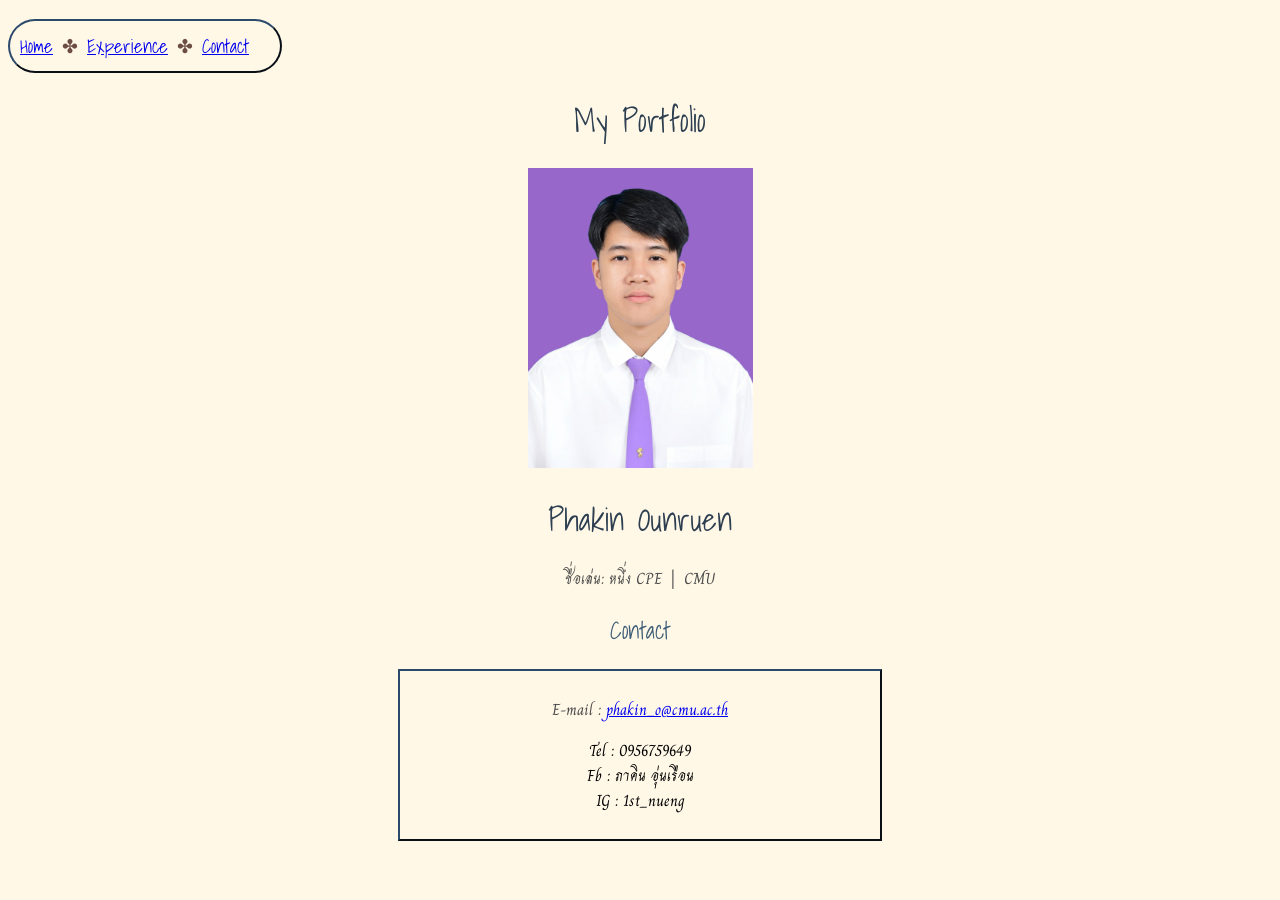
==== contact.html @ 75374c5f "almost the end" ====
<!doctype html>
<html lang="en">
  <head>
    <meta charset="UTF-8" />
    <meta name="viewport" content="width=device-width, initial-scale=1.0" />
    <title>Document</title>
    <link rel="preconnect" href="https://fonts.googleapis.com" />
    <link rel="preconnect" href="https://fonts.gstatic.com" crossorigin />
    <link
      href="https://fonts.googleapis.com/css2?family=Charm:wght@400;700&family=Playfair+Display:ital,wght@0,400..900;1,400..900&family=Shadows+Into+Light&display=swap"
      rel="stylesheet"
    />
    <link
      href="https://fonts.googleapis.com/css2?family=Charm:wght@400;700&family=Kodchasan:ital,wght@0,200;0,300;0,400;0,500;0,600;0,700;1,200;1,300;1,400;1,500;1,600;1,700&family=Playfair+Display:ital,wght@0,400..900;1,400..900&family=Shadows+Into+Light&display=swap"
      rel="stylesheet"
    />
    <link rel="stylesheet" href="style.css" />
  </head>
  <body>
    <h3 class="engfont icon">
      <a href="index.html">Home</a>
      ✤
      <a href="experience.html">Experience</a>
      ✤
      <a href="contact.html">Contact </a>
    </h3>
    <h1 class="engfont center">My Portfolio</h1>
    <div style="text-align: center">
      <img src="images/profile.jpg" height="300px" width="auto" />
      <h1 class="engfont">Phakin Ounruen</h1>
      <p class="thaifont">ชื่อเล่น: หนึ่ง CPE │ CMU</p>
      <h2 class="engfont">Contact</h2>
      <div class="thaifont myDiv">
        <p>E-mail : <a href="mailto:phakin_o@cmu.ac.th">phakin_o@cmu.ac.th</a> <div>Tel : 0956759649</div> <div>Fb : ภาคิน อุ่นเรือน</div>IG : 1st_nueng</p>
      </div>
      </div>
    </body>
</html>
---- style.css ----
.engfont {
  font-family: "Shadows Into Light", serif;
  font-optical-sizing: auto;
  font-weight: 400;
  font-style: normal;
}

.thaifont {
  font-family: "Charm", serif;
  font-optical-sizing: auto;
  font-weight: 400;
  font-style: normal;
}

.center {
  text-align: center;
  margin-left: auto;
  margin-right: auto;
}

.myDiv {
  border: 2px outset #2c4a6b;
  text-align: center;
  width: 460px;
  padding: 10px;
  margin-left: auto;
  margin-right: auto;
}

.icon {
  border: 2px outset #2c4a6b;
  width: 250px;
  padding: 10px;
  margin-bottom: 10px;
  border-radius: 30px;
}

body {
  background-color: #fff8e7;
}
h1 {
  color: #2c3e50;
}
h2 {
  color: #3e5c76;
}
h3 {
  color: #6d4c41;
}
p {
  color: #4a4a4a;
}
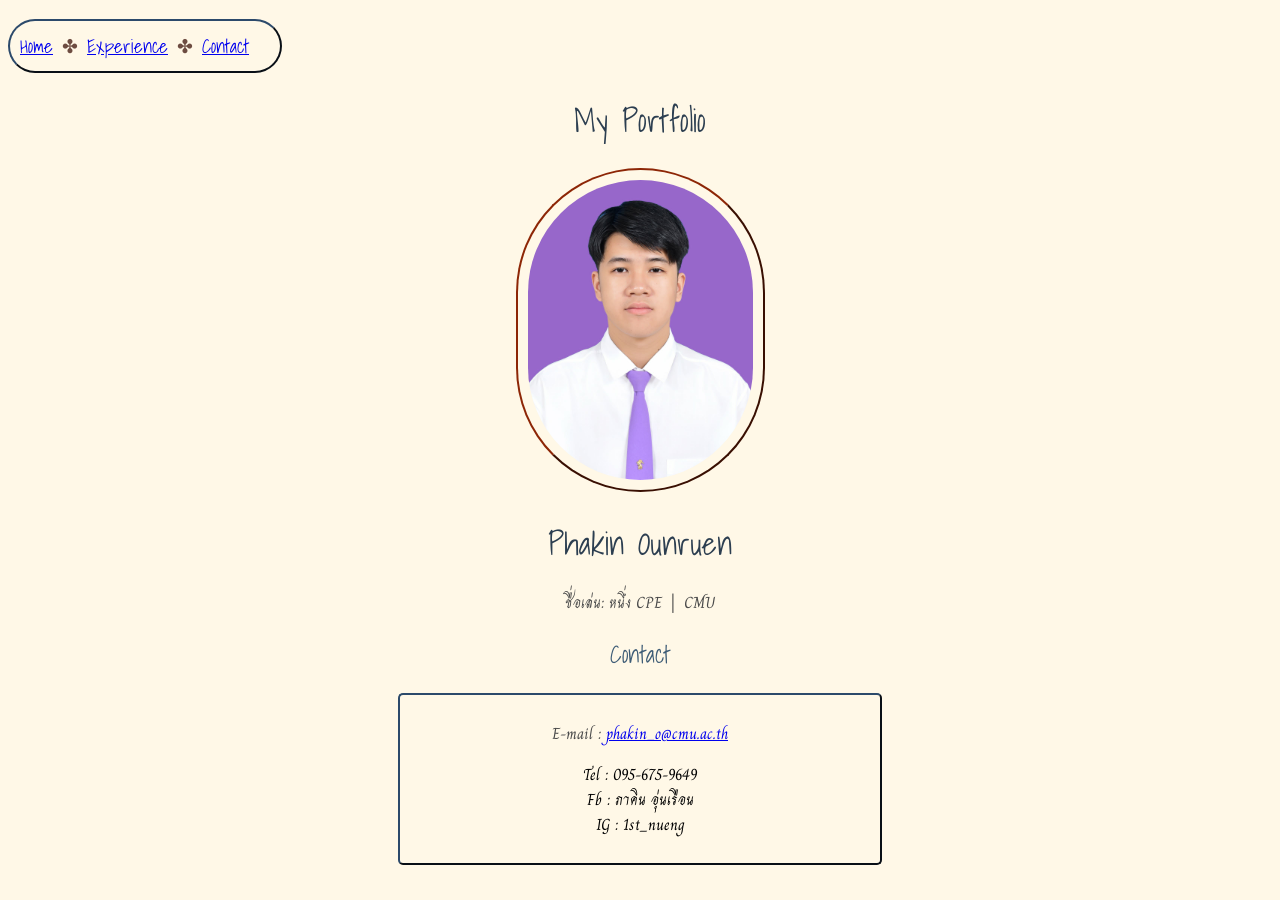
==== commit 1b30ab73: "Final" ====
--- a/contact.html
+++ b/contact.html
@@ -26,12 +26,12 @@
     </h3>
     <h1 class="engfont center">My Portfolio</h1>
     <div style="text-align: center">
-      <img src="images/profile.jpg" height="300px" width="auto" />
+      <img class="profile" src="images/profile.jpg" height="300px" width="auto" />
       <h1 class="engfont">Phakin Ounruen</h1>
       <p class="thaifont">ชื่อเล่น: หนึ่ง CPE │ CMU</p>
       <h2 class="engfont">Contact</h2>
       <div class="thaifont myDiv">
-        <p>E-mail : <a href="mailto:phakin_o@cmu.ac.th">phakin_o@cmu.ac.th</a> <div>Tel : 0956759649</div> <div>Fb : ภาคิน อุ่นเรือน</div>IG : 1st_nueng</p>
+        <p>E-mail : <a href="mailto:phakin_o@cmu.ac.th">phakin_o@cmu.ac.th</a> <div>Tel : 095-675-9649</div> <div>Fb : ภาคิน อุ่นเรือน</div>IG : 1st_nueng</p>
       </div>
       </div>
     </body>
--- a/style.css
+++ b/style.css
@@ -25,6 +25,7 @@
   padding: 10px;
   margin-left: auto;
   margin-right: auto;
+  border-radius: 5px;
 }
 
 .icon {
@@ -33,6 +34,15 @@
   padding: 10px;
   margin-bottom: 10px;
   border-radius: 30px;
+}
+
+.profile {
+  border: 2px outset #8d2606;
+  width: auto;
+  padding: 10px;
+  margin-left: auto;
+  margin-right: auto;
+  border-radius: 180px;
 }
 
 body {
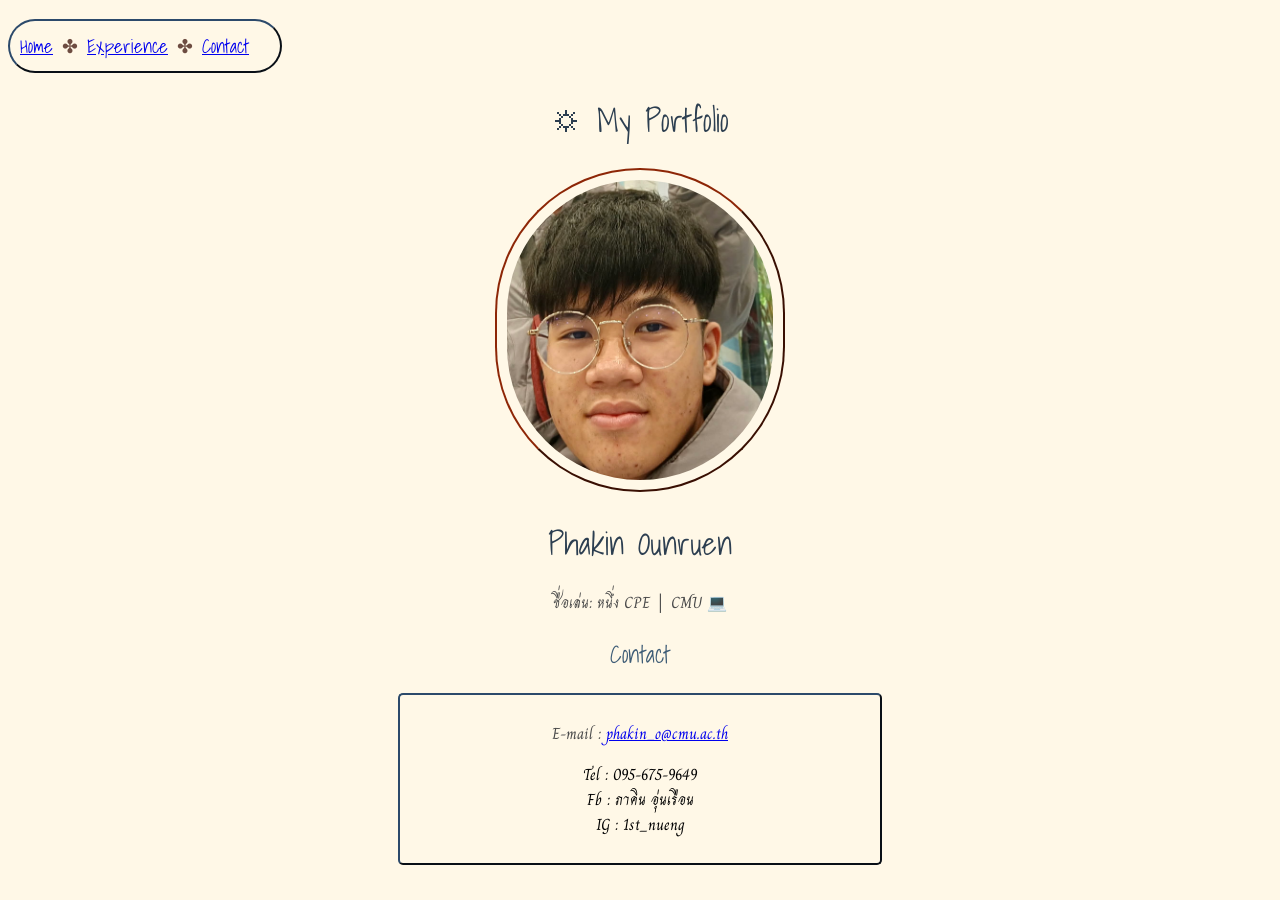
==== commit fae95b0e: "final" ====
--- a/contact.html
+++ b/contact.html
@@ -24,11 +24,11 @@
       ✤
       <a href="contact.html">Contact </a>
     </h3>
-    <h1 class="engfont center">My Portfolio</h1>
+    <h1 class="engfont center">⛭ My Portfolio</h1>
     <div style="text-align: center">
       <img class="profile" src="images/profile.jpg" height="300px" width="auto" />
       <h1 class="engfont">Phakin Ounruen</h1>
-      <p class="thaifont">ชื่อเล่น: หนึ่ง CPE │ CMU</p>
+      <p class="thaifont">ชื่อเล่น: หนึ่ง CPE │ CMU 💻</p>
       <h2 class="engfont">Contact</h2>
       <div class="thaifont myDiv">
         <p>E-mail : <a href="mailto:phakin_o@cmu.ac.th">phakin_o@cmu.ac.th</a> <div>Tel : 095-675-9649</div> <div>Fb : ภาคิน อุ่นเรือน</div>IG : 1st_nueng</p>
